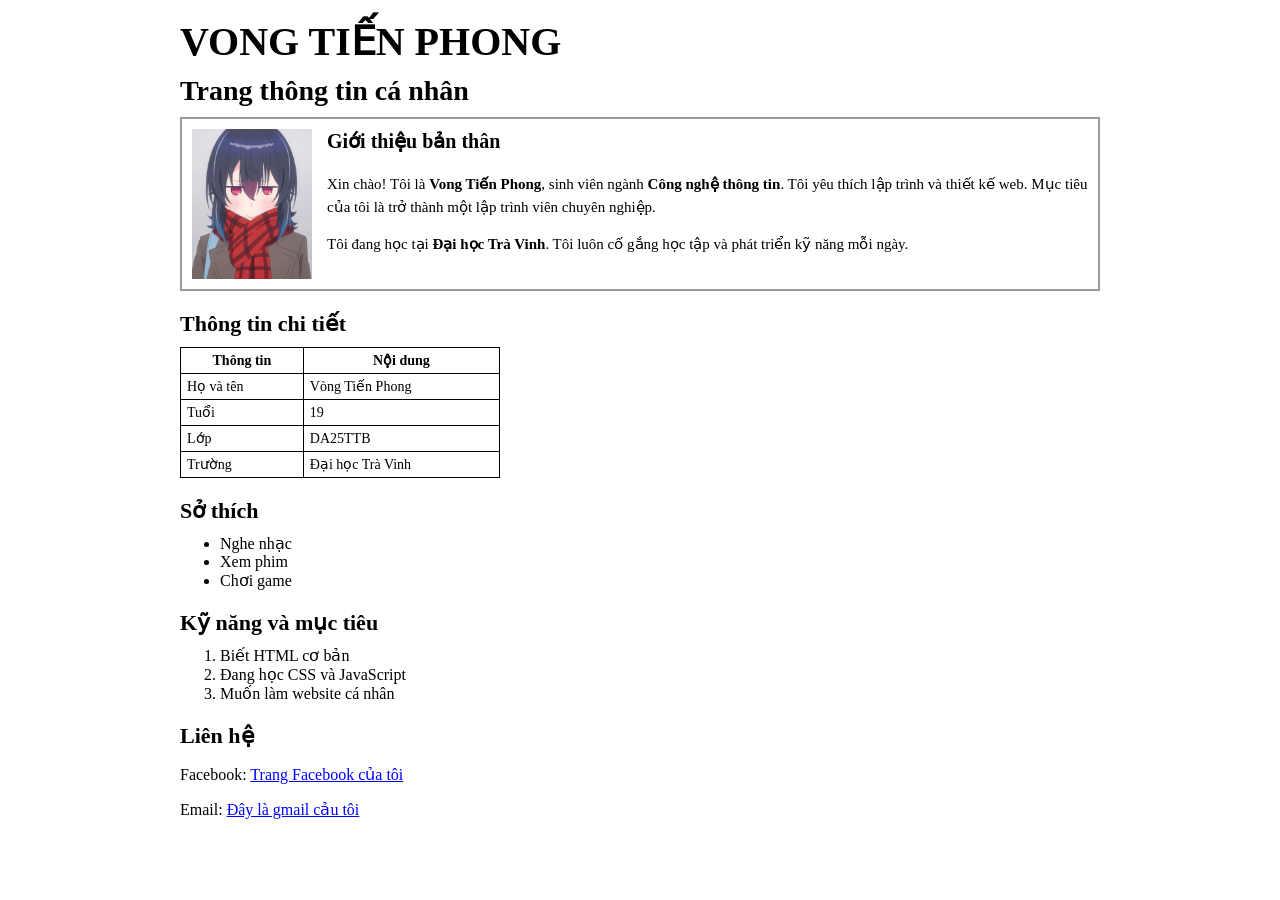
==== index.html @ befad867 "Add files via upload" ====
<!DOCTYPE html>
<html lang="vi">
<head>
	<meta name="viewport" content="width=device-width, initial-scale=1.0">
	<title>Trang thông tin cá nhân</title>
	<meta charset="utf-8">
	<link rel="stylesheet" href="css/style.css">
</head>
<body>
	<div class="container">
		<h1>VONG TIẾN PHONG</h1>
		<h2>Trang thông tin cá nhân</h2>
		<div class="intro-box">
			<img class="avatar" src="assets/images/phong.jpg" alt="avartar">
			<div class="intro-content">
				<h3>Giới thiệu bản thân</h3>
				<p>Xin chào! Tôi là <b>Vong Tiến Phong</b>, sinh viên ngành <b>Công nghệ thông tin</b>. Tôi yêu thích lập trình và thiết kế web. Mục tiêu của tôi là trở thành một lập trình viên chuyên nghiệp.</p>
				<p>Tôi đang học tại <b>Đại học Trà Vinh</b>. Tôi luôn cố gắng học tập và phát triển kỹ năng mỗi ngày.</p>
			</div>
		</div>
		<div class="section-title">Thông tin chi tiết</div>
			<table>
				<tr>
					<th>Thông tin</th>
 					<th>Nội dung</th>
				</tr>
				<tr>
					<td>Họ và tên</td>
					<td>Vòng Tiến Phong</td>
				</tr>
				<tr>
					<td>Tuổi</td>
					<td>19</td>
				</tr>
				<tr>
					<td>Lớp</td>
					<td>DA25TTB</td>
				</tr>
				<tr>
					<td>Trường</td>
					<td>Đại học Trà Vinh</td>
				</tr>
			</table>
		<div class="section-title">Sở thích</div>
			<ul>
				<li>Nghe nhạc</li>
				<li>Xem phim</li>
				<li>Chơi game</li>
			</ul>

		<div class="section-title">Kỹ năng và mục tiêu</div>
			<ol>
				<li>Biết HTML cơ bản</li>
				<li>Đang học CSS và JavaScript</li>
				<li>Muốn làm website cá nhân</li>
			</ol>
		<div class="section-title">Liên hệ</div>
			<p>
				Facebook:
				<a href="#">Trang Facebook của tôi</a>
			</p>
			<p>
				Email:
				<a href="mailto:tienphongvong@gmail.com">Đây là gmail cảu tôi</a>
			</p>
	</div>
</body>
</html>
---- css/style.css ----
body {
    font-family: "Times New Roman", serif;
    background-color: white;
}

.container {
    width: 920px;
    margin: 5px auto;
    /*border: 2px solid #666;*/
    background-color: white;
    padding: 5px;
}

h1 {
    margin: 5px 0;
    font-size: 40px;
    font-weight: bold;
}

h2 {
    margin: 10px 0;
    font-size: 28px;
    font-weight: bold;
}

.intro-box {
    border: 2px solid #999;
    background-color: white;
    padding: 10px;
    display: flex;
    align-items: flex-start;
}

.avatar {
    width: 120px;
    height: 150px;
    margin-right: 15px;
}

.intro-content h3 {
    margin-top: 0;
    font-size: 20px;
}

.intro-content p {
    font-size: 15px;
    line-height: 1.5;
}

.section-title {
    margin-top: 20px;
    margin-bottom: 10px;
    font-size: 22px;
    font-weight: bold;
}

table {
    border-collapse: collapse;
    width: 320px;
    background-color: white;
}

table,
th,
td {
    border: 1px solid black;
}

th,
td {
    padding: 4px 6px;
    font-size: 14px;
}

ul,
ol {
    margin-top: 5px;
}

a {
    color: blue;
}
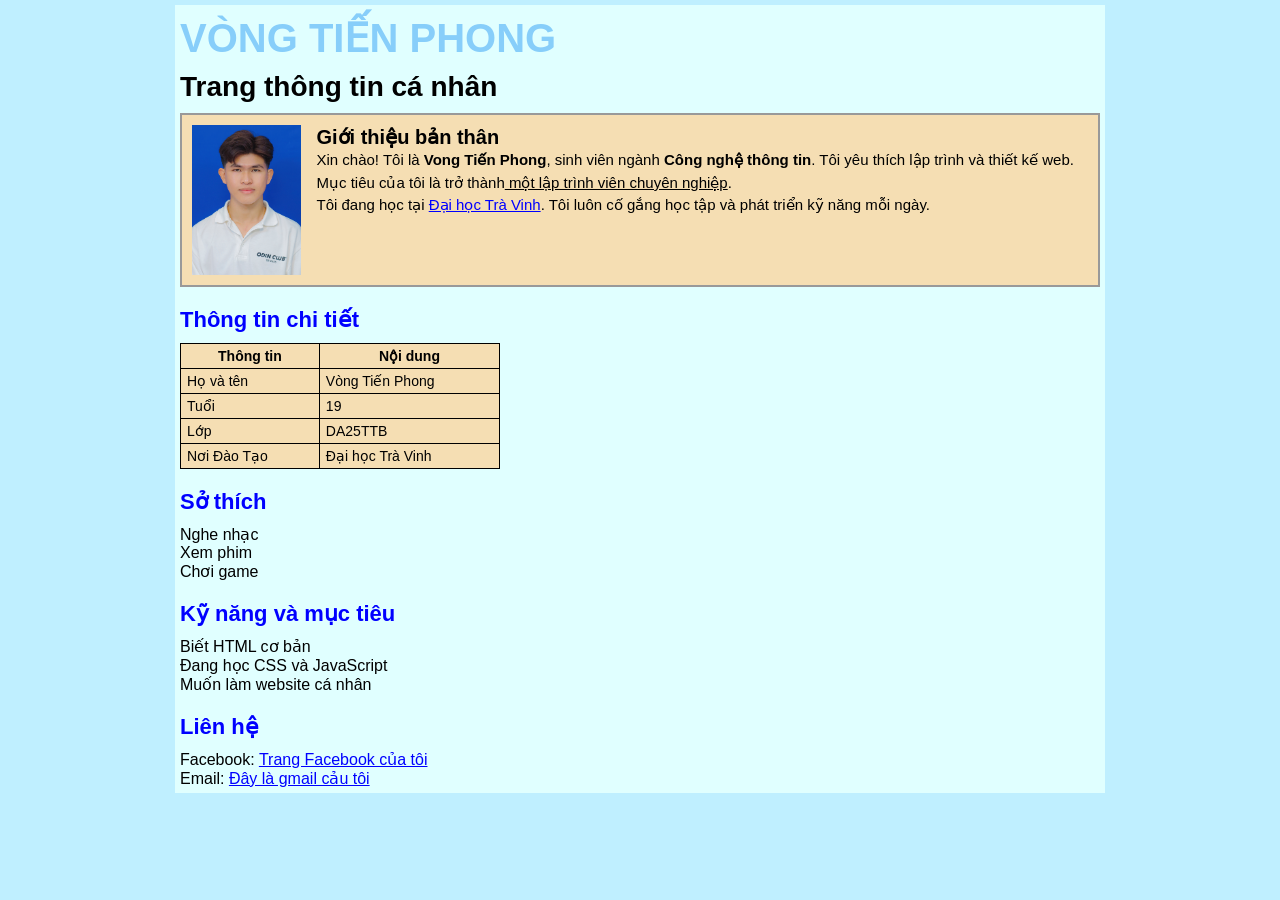
==== commit 6e0f1d12: "up css" ====
--- a/index.html
+++ b/index.html
@@ -8,14 +8,14 @@
 </head>
 <body>
 	<div class="container">
-		<h1>VONG TIẾN PHONG</h1>
+		<h1>VÒNG TIẾN PHONG</h1>
 		<h2>Trang thông tin cá nhân</h2>
 		<div class="intro-box">
-			<img class="avatar" src="assets/images/phong.jpg" alt="avartar">
+		        <img class="avatar" src="assets/images/110125130.JPG" alt="avartar"> 
 			<div class="intro-content">
 				<h3>Giới thiệu bản thân</h3>
-				<p>Xin chào! Tôi là <b>Vong Tiến Phong</b>, sinh viên ngành <b>Công nghệ thông tin</b>. Tôi yêu thích lập trình và thiết kế web. Mục tiêu của tôi là trở thành một lập trình viên chuyên nghiệp.</p>
-				<p>Tôi đang học tại <b>Đại học Trà Vinh</b>. Tôi luôn cố gắng học tập và phát triển kỹ năng mỗi ngày.</p>
+				<p>Xin chào! Tôi là <b>Vong Tiến Phong</b>, sinh viên ngành <b>Công nghệ thông tin</b>. Tôi yêu thích lập trình và thiết kế web. Mục tiêu của tôi là trở thành<u> một lập trình viên chuyên nghiệp</u>. </p>
+				<p>Tôi đang học tại <a href="https://www.tvu.edu.vn" >Đại học Trà Vinh</a>. Tôi luôn cố gắng học tập và phát triển kỹ năng mỗi ngày.</p>
 			</div>
 		</div>
 		<div class="section-title">Thông tin chi tiết</div>
@@ -37,7 +37,7 @@
 					<td>DA25TTB</td>
 				</tr>
 				<tr>
-					<td>Trường</td>
+					<td>Nơi Đào Tạo</td>
 					<td>Đại học Trà Vinh</td>
 				</tr>
 			</table>
--- a/css/style.css
+++ b/css/style.css
@@ -1,20 +1,30 @@
+*{margin:0px;
+padding:0px;
+ font-family:Arial, Helvetica, sans-serif;
+ line-height:;
+	
+}
 body {
     font-family: "Times New Roman", serif;
-    background-color: white;
+    background-color: #BFEFFF;
+
 }
 
 .container {
     width: 920px;
     margin: 5px auto;
     /*border: 2px solid #666;*/
-    background-color: white;
+    background-color: #E0FFFF;
     padding: 5px;
 }
-
+h1 ,h2{
+	
+}
 h1 {
     margin: 5px 0;
     font-size: 40px;
     font-weight: bold;
+	color: #87CEFA;
 }
 
 h2 {
@@ -25,7 +35,7 @@
 
 .intro-box {
     border: 2px solid #999;
-    background-color: white;
+    background-color:#F5DEB3;
     padding: 10px;
     display: flex;
     align-items: flex-start;
@@ -52,18 +62,20 @@
     margin-bottom: 10px;
     font-size: 22px;
     font-weight: bold;
+	color:blue;
 }
 
 table {
     border-collapse: collapse;
     width: 320px;
-    background-color: white;
+    background-color:#F5DEB3;
 }
 
 table,
 th,
 td {
     border: 1px solid black;
+	
 }
 
 th,
@@ -75,8 +87,20 @@
 ul,
 ol {
     margin-top: 5px;
+	list-style-type:none;
+
 }
 
 a {
     color: blue;
 }
+li:hover{
+	background-color:#C6E2FF;
+    font-size: 18px;
+	color:#00BFFF;
+	width:300px;
+	max-width:100%;
+
+	
+}
+
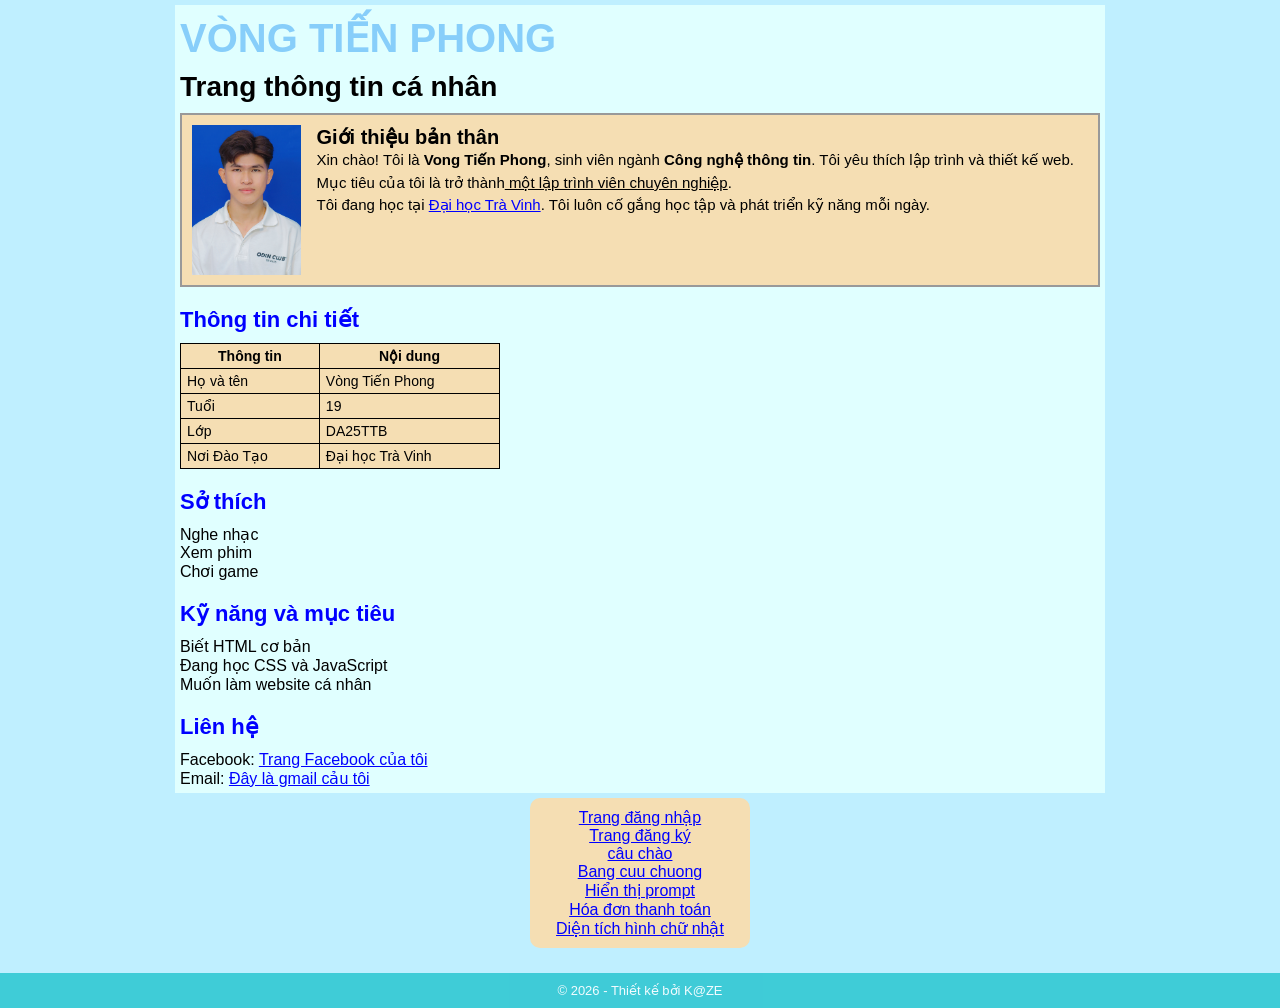
==== commit 137ae67b: "update 1006" ====
--- a/index.html
+++ b/index.html
@@ -64,5 +64,17 @@
 				<a href="mailto:tienphongvong@gmail.com">Đây là gmail cảu tôi</a>
 			</p>
 	</div>
+	<div class="links" >
+	    <a href="html/login.html">Trang đăng nhập</a><br>
+		<a href="html/pageuntra.html">Trang đăng ký</a><br>
+		<a href="html/cauchao.html">câu chào</a><br>
+		<a href="html/bang-cuu-chuong.html">Bang cuu chuong</a><br>
+		<a href="html/hienprompt.html">Hiển thị prompt</a><br>
+		<a href="html/hoa-don-thanh-toan.html">Hóa đơn thanh toán</a><br>
+		<a href="html/dientichhcn.html">Diện tích hình chữ nhật</a><br>
+	</div>
+	<div class="footer">
+            © 2026 - Thiết kế bởi K@ZE
+        </div>
 </body>
 </html>
--- a/css/style.css
+++ b/css/style.css
@@ -103,4 +103,26 @@
 
 	
 }
+div.links {
+    margin-top: 40px;
+    padding: 10px;
+    background-color: #F5DEB3;
+    font-size: 16px;
+    border-radius: 10px;
+    text-align: center;
+    width: 200px;
+    max-width: 100%;
+    margin: 0 auto;
 
+}
+.footer {
+    margin-top: 25px;
+    font-size: 13px;
+    opacity: 0.8;
+    text-align: center;
+    background-color: #20c3ce;
+    color: white;
+    padding: 10px;
+    
+}
+
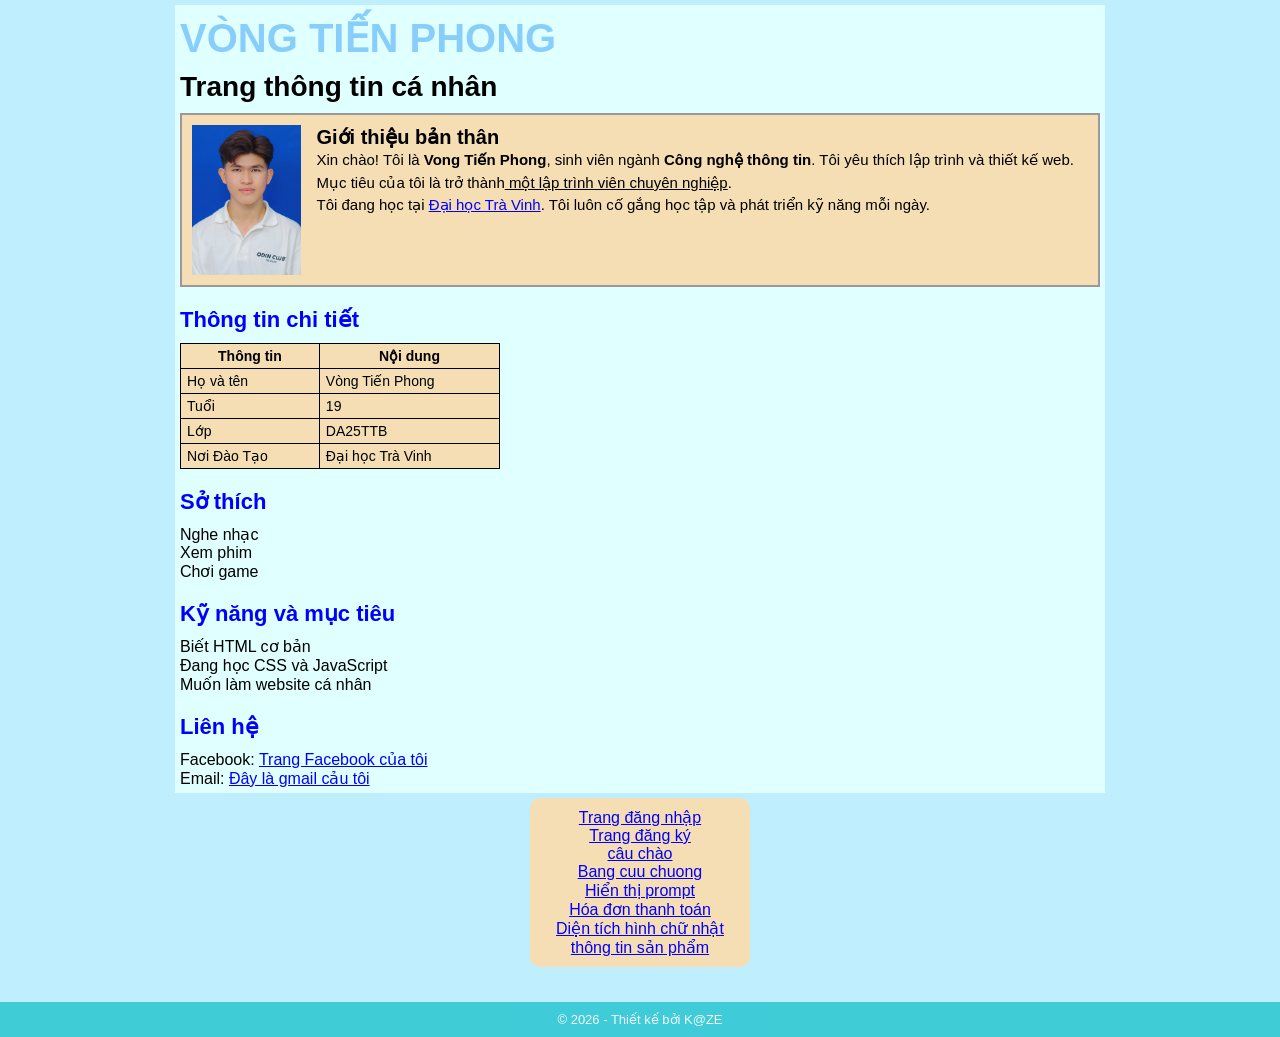
==== commit 231bab37: "update 1106" ====
--- a/index.html
+++ b/index.html
@@ -72,6 +72,7 @@
 		<a href="html/hienprompt.html">Hiển thị prompt</a><br>
 		<a href="html/hoa-don-thanh-toan.html">Hóa đơn thanh toán</a><br>
 		<a href="html/dientichhcn.html">Diện tích hình chữ nhật</a><br>
+		<a href="html/sanpham.html">thông tin sản phẩm</a><br>
 	</div>
 	<div class="footer">
             © 2026 - Thiết kế bởi K@ZE
--- a/css/style.css
+++ b/css/style.css
@@ -116,7 +116,7 @@
 
 }
 .footer {
-    margin-top: 25px;
+    margin-top: 35px;
     font-size: 13px;
     opacity: 0.8;
     text-align: center;
